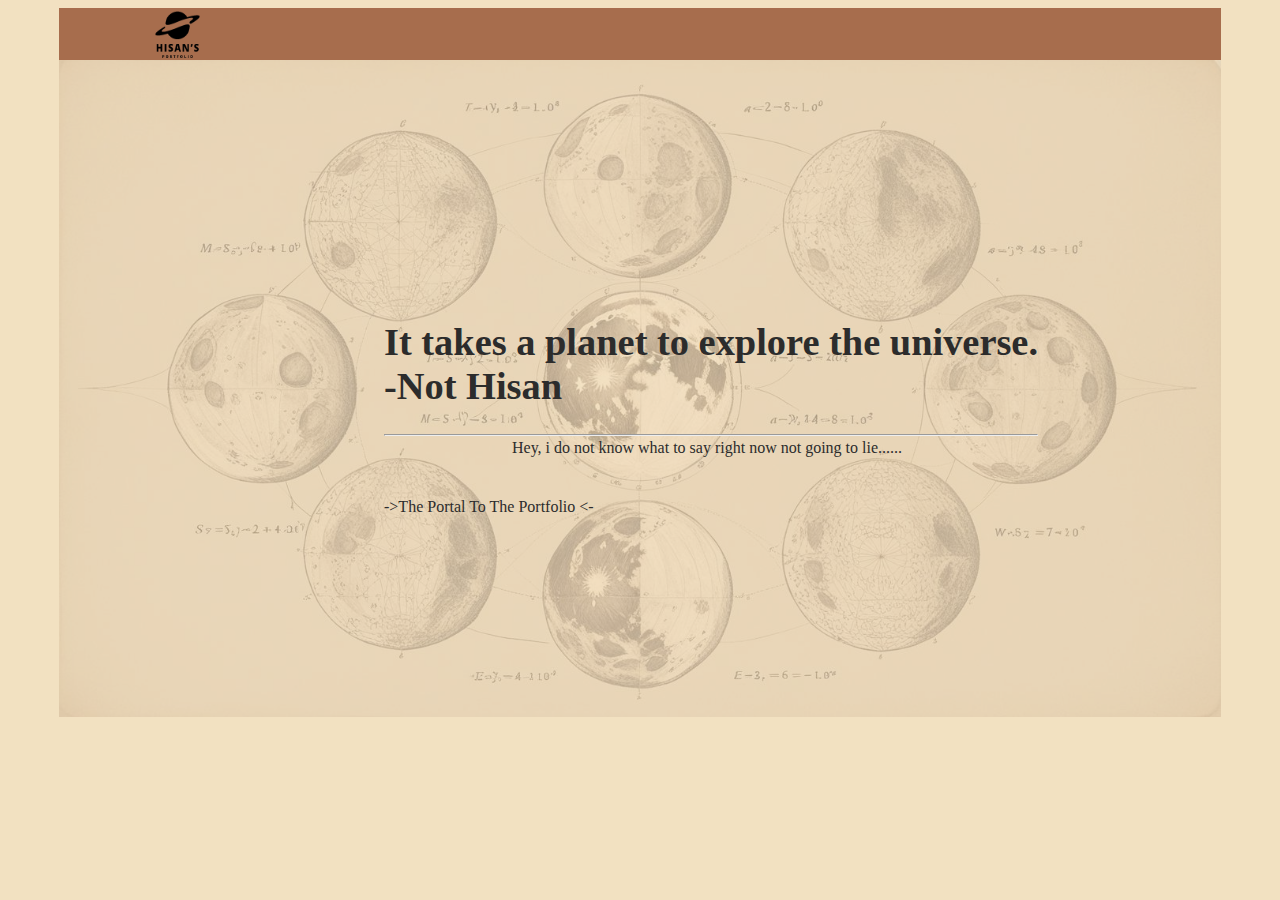
==== index.html @ 2de76a8a "Update and rename bro.html to index.html" ====
<html lang="en">

<head>
    <meta charset="UTF-8">
    <meta name="viewport" content="width=device-width, initial-scale=1.0">
    <title>Space Porfolio</title>
    <link rel="stylesheet" href="bro.css">
    <link rel="shortcut icon" type="image/png" href="White and Black Simple Planet Logo.png">
</head>

<body>
    <div id="hert">
        <div style="background-color: #a76d4d;"> <img src="ahaa.png" alt="saturn" id="cocom"></div>

        <img src="Untitled design (1).png" alt="" id="cloc">

        <div class="text">
            <h1 id="brainfreeze">It takes a planet to explore the universe. <br>-Not Hisan</h1>
            <div class="typo">
                <p id="tepo">Hey, i do not know what to say right now not going to lie...... </p>
            </div>
            <hr id="ht">
            <div id="only-liks">
                <br>
                <br>
                <br>
                <a href="work.html" id="wondert">->The Portal To The Portfolio <-</a>

            </div>



        </div>

    </div>


</body>


</script>

</html>
---- bro.css ----
@font-face {
    font-family: 'Font-2';
    src: url('fonts/font2.otf');

}

@font-face {
    font-family: 'font-1';
    src: url('fonts/Avigea.ttf');

}

#cocom {
    width: auto;
    height: auto;
    display: flex;
}

#hert {
    margin-left: 4vw;
    margin-right: 4vw;
    margin-top: 1wvw;
}

#id-1 {
    font-family: Font-2;
    text-decoration: none;
    color: #4b3d3d;
    font-size: large;
    margin-left: 60vw;
}

#heli {
    width: 10vw;
    height: auto;
}

#cloc {
    opacity: 0.35;
    width: 100%;
    height: auto;
    position: relative;
}

.text {
    position: absolute;
    bottom: 30vw;
    left: 30vw;
}

body {
    background-color: #f2e1c1;
}

#brainfreeze {
    font-family: font-2;
    font-size: 3vw;
    color: #2c2c2c;
}


.typo {
    position: absolute;
    left: 10vw;
    top: 10vw;
}

#tepo {
    font-family: font-1;
    color: #2c2c2c;
}

#wondert {
    text-decoration: none;
    color: #2c2c2c;
    font-family: font-2;
    text-align: center;
}

#wondert:hover {
    transition: 1.5s;
    opacity: 0.5;

}

#dea {
    width: 100%;
    height: auto;
    opacity: 0.5;
    position: relative;
}

#built-dif {
    width: 100%;;
}

#preview{
    background-color: #55342B;
    width: 100%;
    height: auto;
    position: absolute;
    
}

#hi{
    text-align: center;
    font-family: font-2;
    font-size: larger;
}

#pleidas{
    width: 10vw;
}
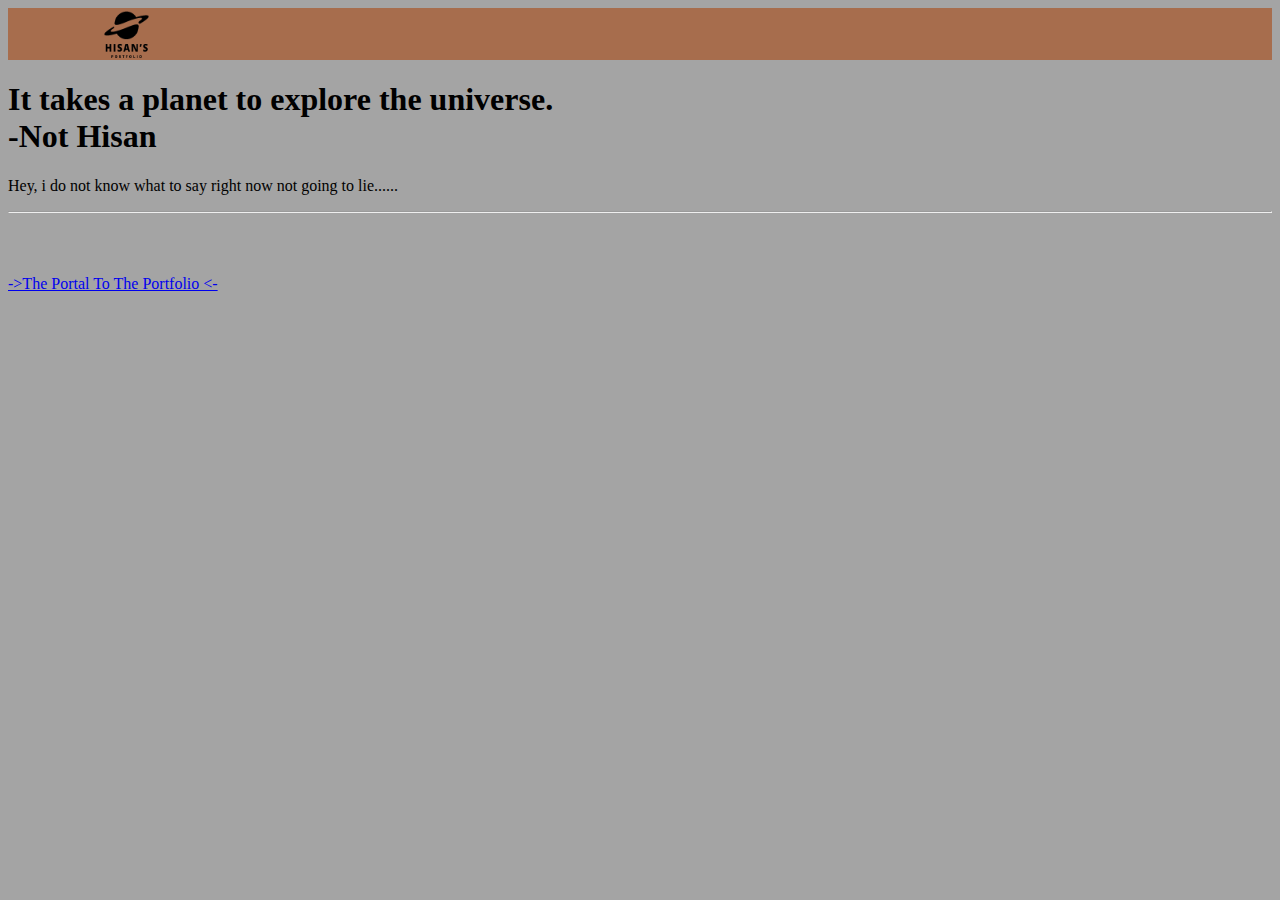
==== commit 7b97a7bb: "Update index.html" ====
--- a/index.html
+++ b/index.html
@@ -8,11 +8,11 @@
     <link rel="shortcut icon" type="image/png" href="White and Black Simple Planet Logo.png">
 </head>
 
-<body>
+<body id="cut">
     <div id="hert">
         <div style="background-color: #a76d4d;"> <img src="ahaa.png" alt="saturn" id="cocom"></div>
 
-        <img src="Untitled design (1).png" alt="" id="cloc">
+        
 
         <div class="text">
             <h1 id="brainfreeze">It takes a planet to explore the universe. <br>-Not Hisan</h1>
--- a/bro.css
+++ b/bro.css
@@ -16,101 +16,153 @@
     display: flex;
 }
 
-#hert {
+#better {
+    margin-top: 0vw;
     margin-left: 4vw;
-    margin-right: 4vw;
-    margin-top: 1wvw;
 }
 
-#id-1 {
-    font-family: Font-2;
-    text-decoration: none;
-    color: #4b3d3d;
-    font-size: large;
-    margin-left: 60vw;
+#board {
+    border: 4px rgb(247, 225, 106) solid;
+    background-color: blanchedalmond;
+    margin-right: 72vw;
 }
 
-#heli {
-    width: 10vw;
-    height: auto;
+.video-container {
+    position: relative;
+    width: 600px;
+    height: 350px;
+    background-color: #f0f0f0;
+    border: 3px solid #000;
+    overflow: hidden;
+    border-radius: 12px;
+    margin-right: 93%; 
 }
 
-#cloc {
-    opacity: 0.35;
+.hover-video {
     width: 100%;
-    height: auto;
-    position: relative;
-}
-
-.text {
+    height: 100%;
+    object-fit: cover;
+    opacity: 0.5;
+    transition: transform 0.3s ease, opacity 0.3s ease;
     position: absolute;
-    bottom: 30vw;
-    left: 30vw;
-}
-
-body {
-    background-color: #f2e1c1;
-}
-
-#brainfreeze {
-    font-family: font-2;
-    font-size: 3vw;
-    color: #2c2c2c;
 }
 
 
-.typo {
-    position: absolute;
-    left: 10vw;
-    top: 10vw;
+.video-container:hover .hover-video {
+    opacity: 1;
+    transform: scale(1.02);
+    /* Slight zoom effect */
 }
 
-#tepo {
-    font-family: font-1;
-    color: #2c2c2c;
-}
+@keyframes playVideo {
+    from {
+        opacity: 0.7;
+    }
 
-#wondert {
-    text-decoration: none;
-    color: #2c2c2c;
-    font-family: font-2;
-    text-align: center;
-}
-
-#wondert:hover {
-    transition: 1.5s;
-    opacity: 0.5;
-
-}
-
-#dea {
-    width: 100%;
-    height: auto;
-    opacity: 0.5;
-    position: relative;
-}
-
-#built-dif {
-    width: 100%;;
-}
-
-#preview{
-    background-color: #55342B;
-    width: 100%;
-    height: auto;
-    position: absolute;
+    to {
+        opacity: 1;
+    }
     
 }
 
-#hi{
-    text-align: center;
-    font-family: font-2;
-    font-size: larger;
+.custom-video-container {
+    position: relative;
+    width: 600px;
+    /* Example width */
+    height: 350px;
+    /* Example height */
+    background-color: #f0f0f0;
+    border: 3px solid #000;
+    /* Example border */
+    overflow: hidden;
+    border-radius: 12px;
+    /* Rounded corners */
+    margin-left: 33vw;
+    margin-top: -19vw;
 }
 
-#pleidas{
-    width: 10vw;
+#custom-hover-video {
+    width: 100%;
+    height: 100%;
+    object-fit: cover;
+    opacity: 0.5;
+    transition: transform 0.3s ease, opacity 0.3s ease;
+    position: absolute;
+}
+
+.custom-video-container:hover #custom-hover-video {
+    opacity: 1;
+    transform: scale(1.02);
+    /* Slight zoom effect */
+}
+
+.new-video-container {
+    position: relative;
+    width: 600px;
+    /* Example width */
+    height: 350px;
+    /* Example height */
+    background-color: #f0f0f0;
+    border: 3px solid #000;
+    /* Example border */
+    overflow: hidden;
+    border-radius: 12px;
+    /* Rounded corners */
+    margin-left: 66vw;
+    margin-top: -19vw;
+}
+
+#new-hover-video {
+    width: 100%;
+    height: 100%;
+    object-fit: cover;
+    opacity: 0.5;
+    transition: transform 0.3s ease, opacity 0.3s ease;
+    position: absolute;
 }
 
 
+.new-video-container:hover #new-hover-video {
+    opacity: 1;
+    transform: scale(1.02);
+    /* Slight zoom effect */
+}
 
+body{
+    background-color: rgba(0, 0, 0, 0.356);
+}
+
+#t{
+    background-color: #000;
+    height: 50vw;
+    margin-top: 20vw;
+}
+
+#open{
+    margin-top: 0vw;
+    width: 60vw;
+    height: 40vw;
+    margin-left: 20vw;
+}
+
+#year{
+   color: #f0f0f0;
+}
+
+#ki{
+    background-color: grey;
+    margin-left: 20vw;
+    margin-right: 18.3vw;
+}
+
+#kin{
+    background-color: grey;
+    margin-left: 20vw;
+    margin-right: 18.3vw;
+}
+
+#years{
+    color: #f0f0f0;
+ }
+
+
